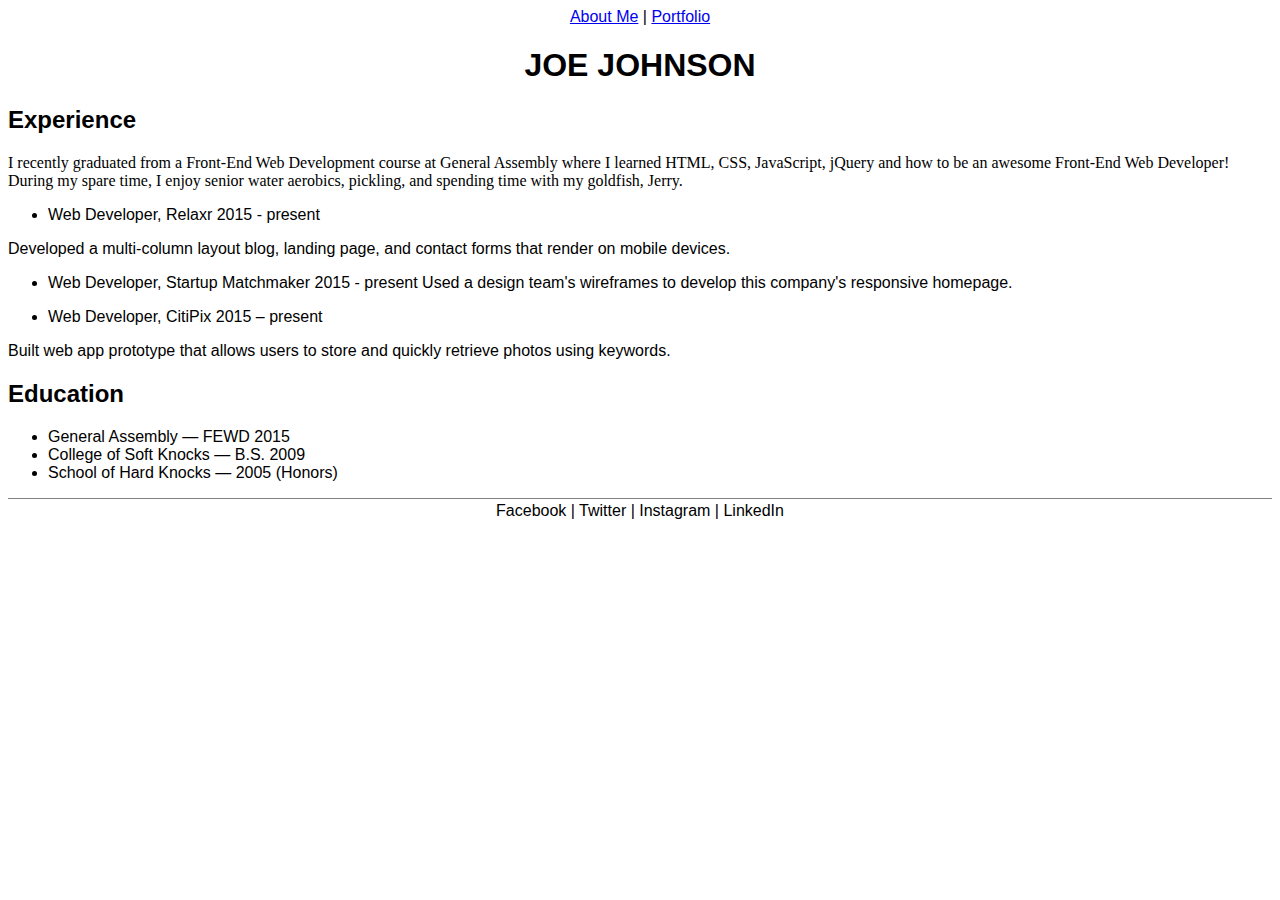
==== portfolio.html @ 6b001594 "stuff done during class" ====
<!DOCTYPE html>
<html>
<head>
	<title>About</title>
	<link rel="stylesheet" href="css/style.css">
</head>
<body>
	<div class="index">
		<a href="index.html">About Me</a> | <a href="portfolio.html">Portfolio</a>
		<h1>JOE JOHNSON</h1>

	</div>

</body>
	
	<div class='experience'>
	<h2>Experience</h2>
	<p>I recently graduated from a Front-End Web Development course at General Assembly where I learned HTML, CSS, JavaScript, jQuery and how to be an awesome Front-End Web Developer! During my spare time, I enjoy senior water aerobics, pickling, and spending time with my goldfish, Jerry.
	</div>

	<ul><li>Web Developer, Relaxr 2015 - present</li></ul>
	Developed a multi-column layout blog, landing page, and contact forms that render on mobile devices.

	<ul><li>Web Developer, Startup Matchmaker 2015 - present
	Used a design team's wireframes to develop this company's responsive homepage.</li></ul>

	
	<ul><li>Web Developer, CitiPix 2015 – present</li></ul>
	Built web app prototype that allows users to store and quickly retrieve photos using keywords.</li></ul>
</p>

	<div class='education'>
	<h2>Education</h2>
	<p>
	<ul>
		<li>General Assembly — FEWD 2015</li>
		<li>College of Soft Knocks — B.S. 2009</li>
		<li>School of Hard Knocks — 2005 (Honors)</li>
	</ul>
	</p>
	</div>

</body>

<footer>Facebook | Twitter | Instagram | LinkedIn</footer>
</html>
---- css/style.css ----
header, body, footer {
	font-family: sans-serif; 
}
p{
	font-family: serif;
}

h1 {
	justify-content: center;
}

.index {
	text-align: center;
}

.intro {
	border-top: 1px solid gray;
}

img {
justify-content: right;
}

}
div h2, div p {
	border-top: 1px solid gray;
}

footer {
	text-align: center;
padding-top: 3px;
border-top: 1px solid gray;
}
.education li {
	font-family: sans-serif;
	}
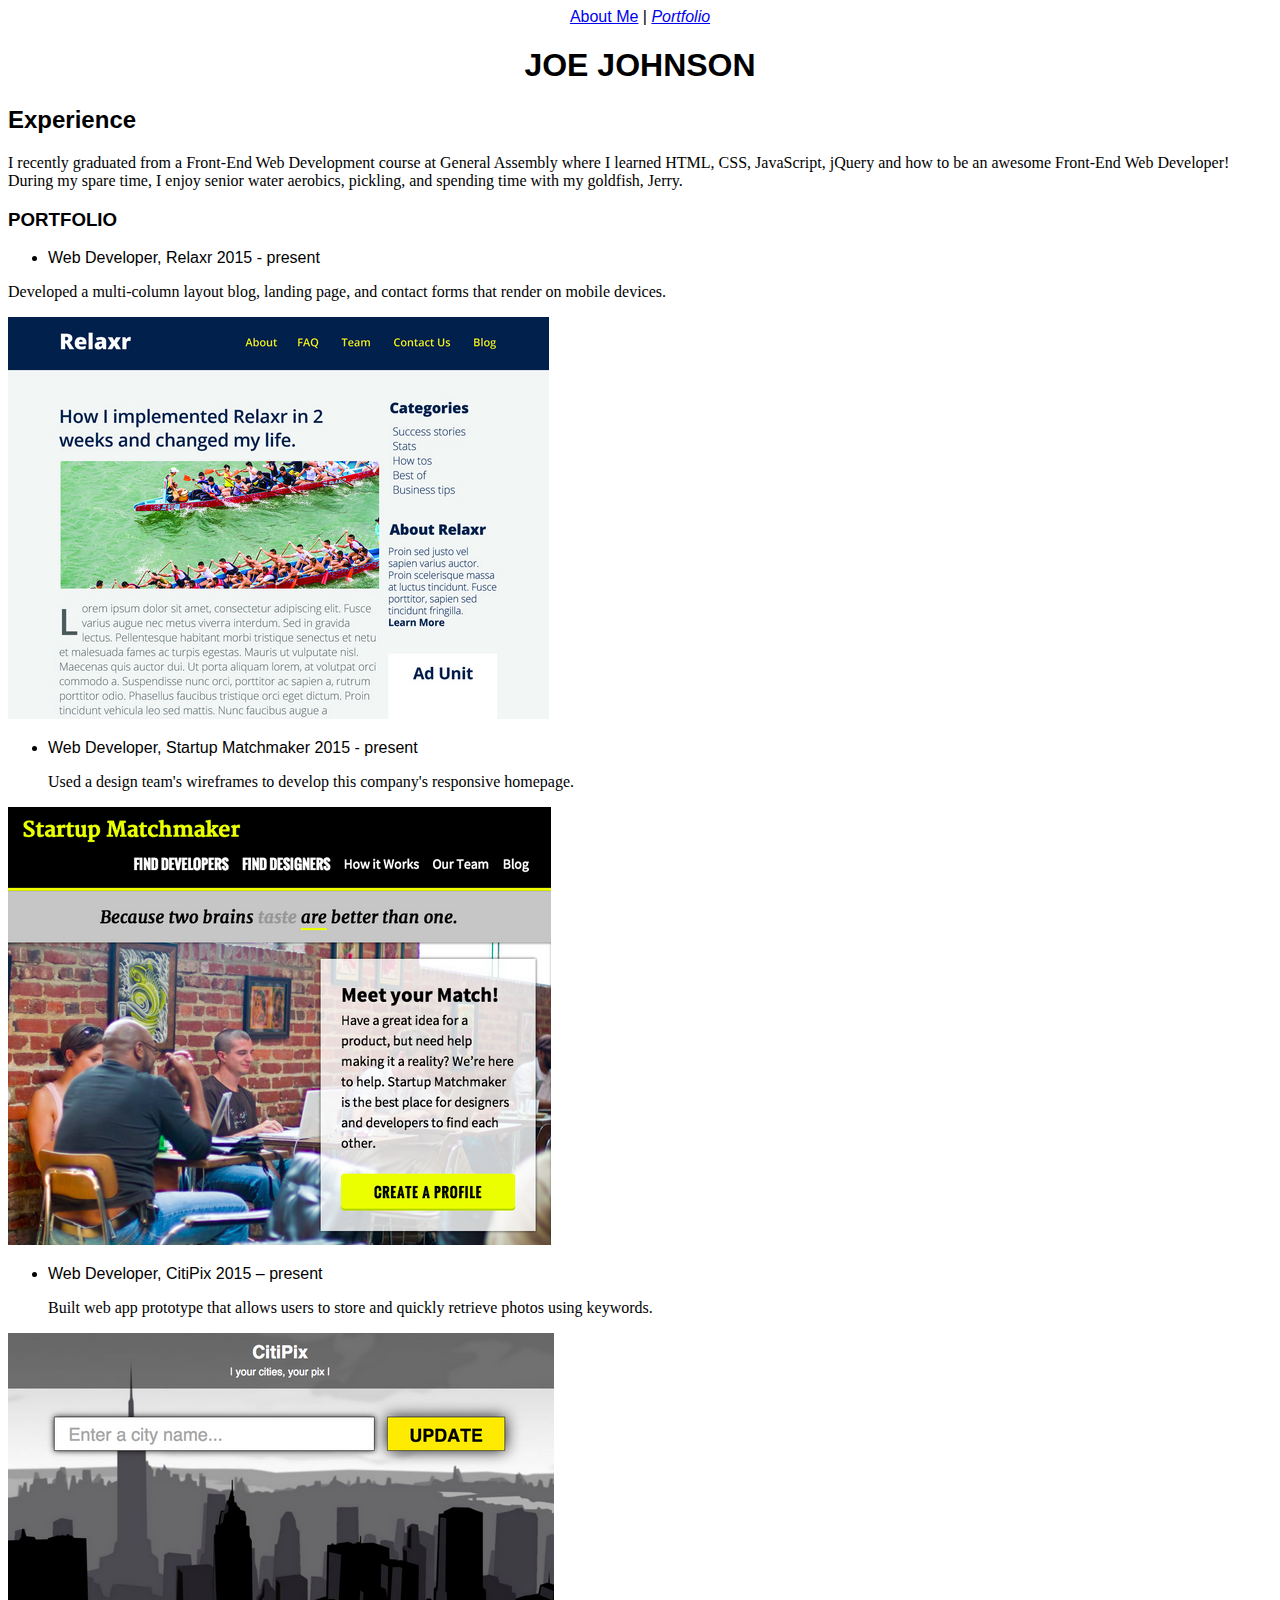
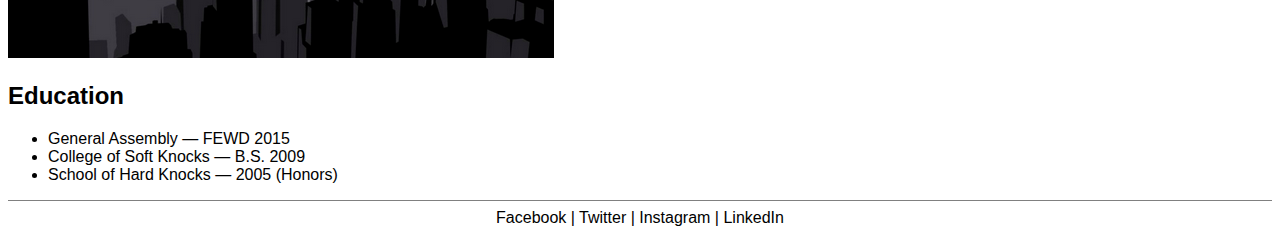
==== commit 437e812b: "bits and bobs amended" ====
--- a/portfolio.html
+++ b/portfolio.html
@@ -6,28 +6,33 @@
 </head>
 <body>
 	<div class="index">
-		<a href="index.html">About Me</a> | <a href="portfolio.html">Portfolio</a>
+		<a href="index.html">About Me</a> | <a href="portfolio.html"><i>Portfolio</i></a>
 		<h1>JOE JOHNSON</h1>
-
 	</div>
 
-</body>
 	
 	<div class='experience'>
 	<h2>Experience</h2>
-	<p>I recently graduated from a Front-End Web Development course at General Assembly where I learned HTML, CSS, JavaScript, jQuery and how to be an awesome Front-End Web Developer! During my spare time, I enjoy senior water aerobics, pickling, and spending time with my goldfish, Jerry.
+	<p>I recently graduated from a Front-End Web Development course at General Assembly where I learned HTML, CSS, JavaScript, jQuery and how to be an awesome Front-End Web Developer! During my spare time, I enjoy senior water aerobics, pickling, and spending time with my goldfish, Jerry.</p>
 	</div>
 
+	<div class= 'listing'>
+		<h3>PORTFOLIO</h3>
 	<ul><li>Web Developer, Relaxr 2015 - present</li></ul>
-	Developed a multi-column layout blog, landing page, and contact forms that render on mobile devices.
+	<p>Developed a multi-column layout blog, landing page, and contact forms that render on mobile devices.</p>
+	<img src="images/relaxr.png">
+	
 
 	<ul><li>Web Developer, Startup Matchmaker 2015 - present
-	Used a design team's wireframes to develop this company's responsive homepage.</li></ul>
-
+	<p>Used a design team's wireframes to develop this company's responsive homepage.</li></ul>
+	<img src="images/startup-matchmaker.png">
+	</p>
 	
-	<ul><li>Web Developer, CitiPix 2015 – present</li></ul>
-	Built web app prototype that allows users to store and quickly retrieve photos using keywords.</li></ul>
-</p>
+	<ul><li>Web Developer, CitiPix 2015 – present
+	<p>Built web app prototype that allows users to store and quickly retrieve photos using keywords.</li></ul>
+	<img src="images/citipix.png">
+	</p>
+</li></ul></li></ul></div>
 
 	<div class='education'>
 	<h2>Education</h2>
--- a/css/style.css
+++ b/css/style.css
@@ -28,7 +28,7 @@
 
 footer {
 	text-align: center;
-padding-top: 3px;
+padding-top: 8px;
 border-top: 1px solid gray;
 }
 .education li {
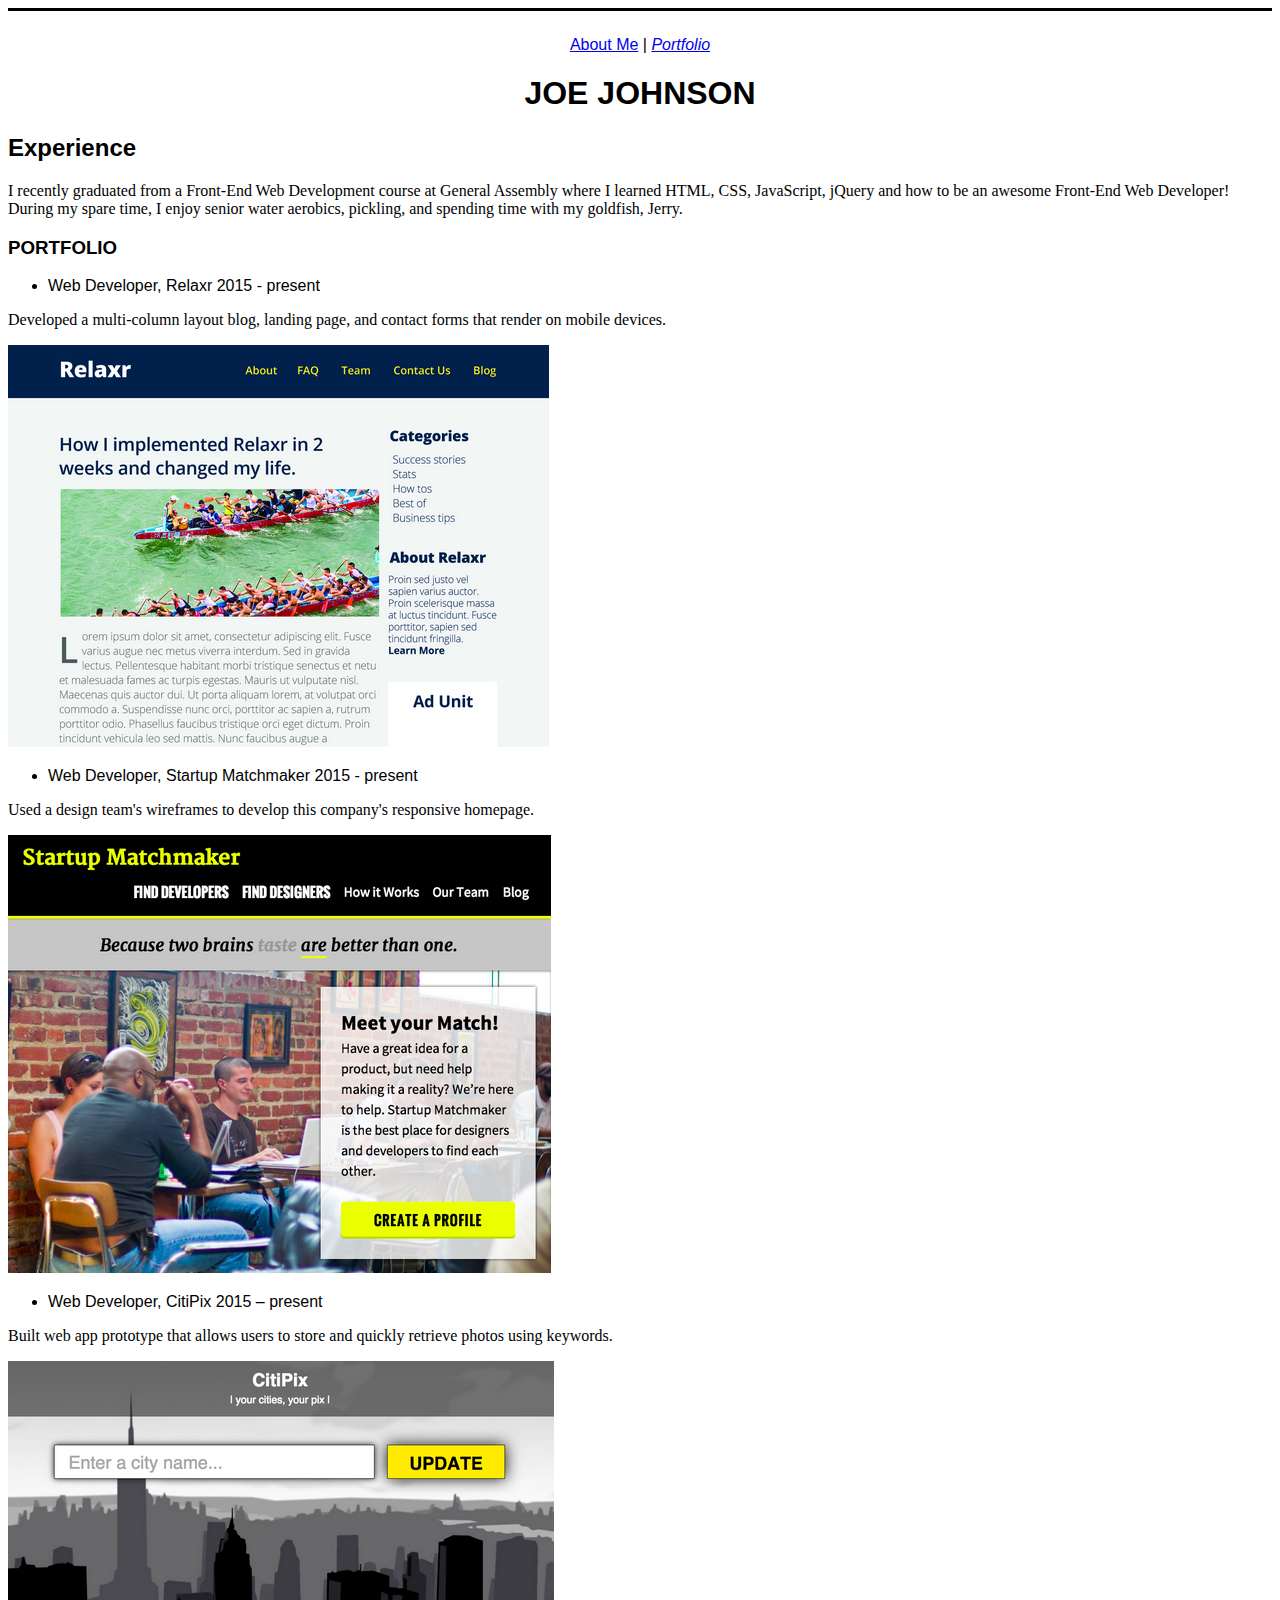
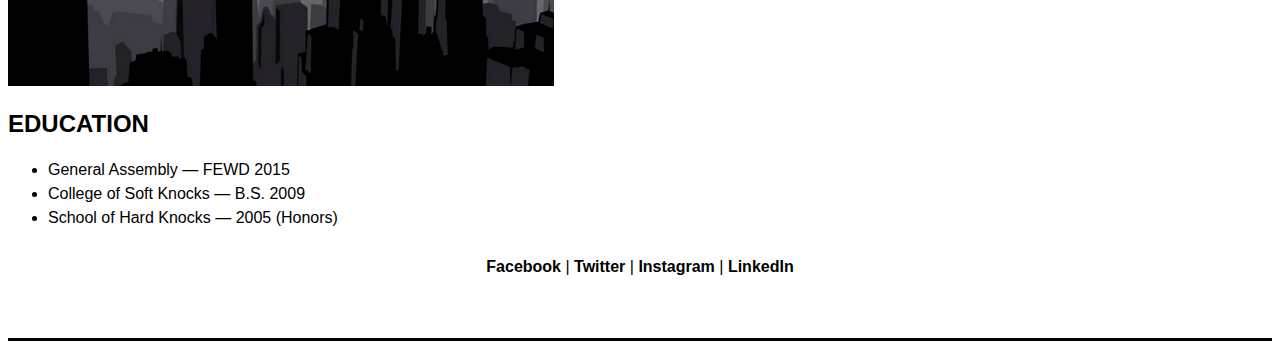
==== commit 79cdbcfa: "changes to cat image" ====
--- a/portfolio.html
+++ b/portfolio.html
@@ -4,48 +4,53 @@
 	<title>About</title>
 	<link rel="stylesheet" href="css/style.css">
 </head>
+
 <body>
 	<div class="index">
 		<a href="index.html">About Me</a> | <a href="portfolio.html"><i>Portfolio</i></a>
 		<h1>JOE JOHNSON</h1>
 	</div>
 
-	
 	<div class='experience'>
-	<h2>Experience</h2>
-	<p>I recently graduated from a Front-End Web Development course at General Assembly where I learned HTML, CSS, JavaScript, jQuery and how to be an awesome Front-End Web Developer! During my spare time, I enjoy senior water aerobics, pickling, and spending time with my goldfish, Jerry.</p>
-	</div>
+		<h2>Experience</h2>
+		<p>I recently graduated from a Front-End Web Development course at General Assembly where I learned HTML, CSS, JavaScript, jQuery and how to be an awesome Front-End Web Developer! During my spare time, I enjoy senior water aerobics, pickling, and spending time with my goldfish, Jerry.</p>
+		</div>
 
 	<div class= 'listing'>
 		<h3>PORTFOLIO</h3>
-	<ul><li>Web Developer, Relaxr 2015 - present</li></ul>
-	<p>Developed a multi-column layout blog, landing page, and contact forms that render on mobile devices.</p>
-	<img src="images/relaxr.png">
+		
+		<ul><li>Web Developer, Relaxr 2015 - present</li></ul>
+		
+		<p>Developed a multi-column layout blog, landing page, and contact forms that render on mobile devices.</p>
+		
+		<a href="http://tumblr.com" target="_blank"><img src="images/relaxr.png"></a>
 	
 
-	<ul><li>Web Developer, Startup Matchmaker 2015 - present
-	<p>Used a design team's wireframes to develop this company's responsive homepage.</li></ul>
-	<img src="images/startup-matchmaker.png">
-	</p>
+		<ul><li>Web Developer, Startup Matchmaker 2015 - present</li></ul>
+
+		<p>Used a design team's wireframes to develop this company's responsive homepage.</p>
+		<a href="http://facebook.com" target="_blank"><img src="images/startup-matchmaker.png"></a>
+		
 	
-	<ul><li>Web Developer, CitiPix 2015 – present
-	<p>Built web app prototype that allows users to store and quickly retrieve photos using keywords.</li></ul>
-	<img src="images/citipix.png">
-	</p>
-</li></ul></li></ul></div>
+		<ul><li>Web Developer, CitiPix 2015 – present</li></ul>
+		<p>Built web app prototype that allows users to store and quickly retrieve photos using keywords.</p>
+		<a href="http://tumblr.com" target="_blank"><img src="images/citipix.png"></a>
+		
+	</div>
 
 	<div class='education'>
-	<h2>Education</h2>
-	<p>
-	<ul>
-		<li>General Assembly — FEWD 2015</li>
-		<li>College of Soft Knocks — B.S. 2009</li>
-		<li>School of Hard Knocks — 2005 (Honors)</li>
-	</ul>
-	</p>
+		<h2>EDUCATION</h2>
+		<p>
+		<ul>
+			<li>General Assembly — FEWD 2015</li>
+			<li>College of Soft Knocks — B.S. 2009</li>
+			<li>School of Hard Knocks — 2005 (Honors)</li>
+		</ul>
+		</p>
 	</div>
 
+	<footer>
+		<a href="http://facebook.com" target="_blank"><b>Facebook</b></a> | <a href="http://Twitter.com" target="_blank"><b>Twitter </b></a>| <a href="http://Instagram.com" target="_blank"><b>Instagram</b></a> | <a href="http://LinkedIn.com" target="_blank"><b>LinkedIn</b></a>
+	</footer>
 </body>
-
-<footer>Facebook | Twitter | Instagram | LinkedIn</footer>
 </html>--- a/css/style.css
+++ b/css/style.css
@@ -1,7 +1,8 @@
 header, body, footer {
 	font-family: sans-serif; 
 }
-p{
+
+p {
 	font-family: serif;
 }
 
@@ -9,28 +10,54 @@
 	justify-content: center;
 }
 
-.index {
+body {
+	border-top: 3px solid black;
+	border-bottom: 3px solid black;
+	padding-bottom: 50px;
+}
+
+footer {
 	text-align: center;
 }
 
 .intro {
+	text-align: left;
 	border-top: 1px solid gray;
+	border-bottom: 1px solid gray;
 }
 
-img {
-justify-content: right;
+.intro img {
+	overflow: auto;
+	float: right;
+	height: 100px;
+	width: 100px;
+	padding left: 20px;
 }
 
-}
-div h2, div p {
-	border-top: 1px solid gray;
+.index {
+	padding-top: 25px;
+	text-align: center;
+	color: black;
+	text-decoration: none;	
 }
 
-footer {
-	text-align: center;
-padding-top: 8px;
-border-top: 1px solid gray;
-}
 .education li {
 	font-family: sans-serif;
-	}+	line-height: 1.5;
+	}
+
+footer {
+text-align: center;
+padding-top: 12px;
+padding-bottom: 12px;
+}
+
+footer a {
+	color: black;
+	text-decoration: none;
+}
+
+a:hover {
+	background-color: yellow;
+}
+
